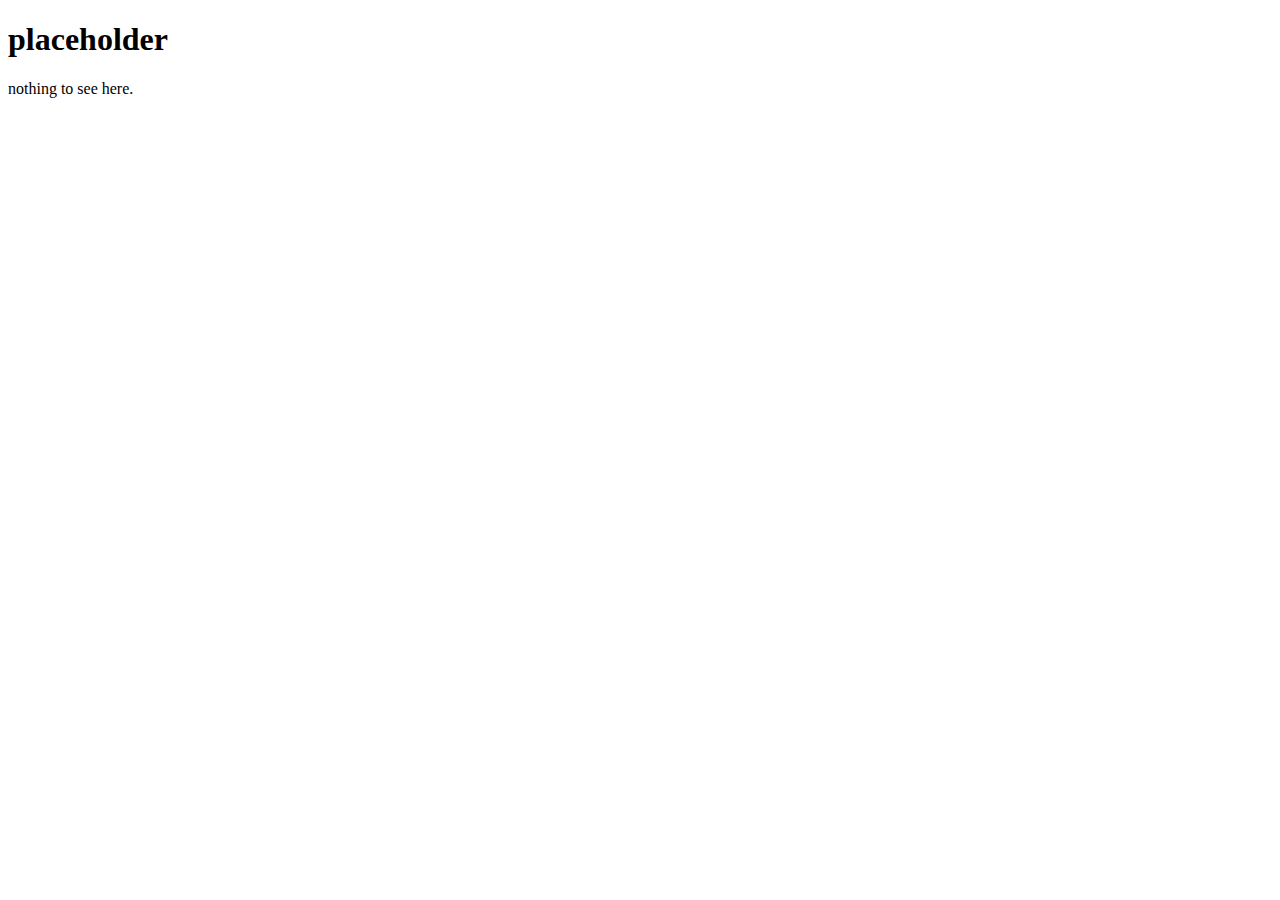
==== index.html @ 5b50ef4d "Create index.html placeholder" ====
<!DOCTYPE html>
<html>
    <head>
        <meta charset="utf-8">
        <title>this is a placeholder</title>
    </head>
    <body>
        <h1>placeholder</h1>
        nothing to see here.
    </body>
</html>
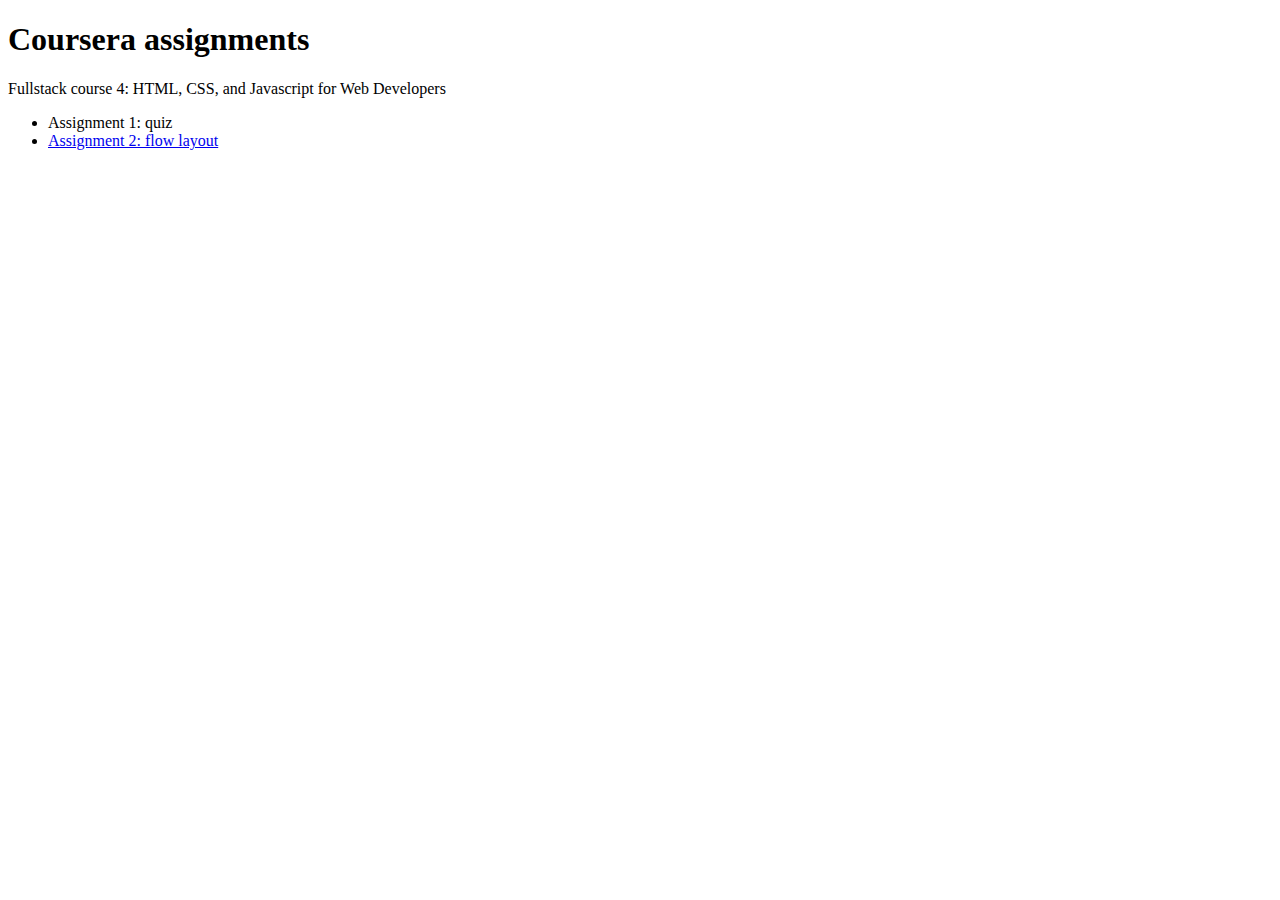
==== commit 2ab1a88c: "Elaborate skeleton" ====
--- a/index.html
+++ b/index.html
@@ -2,10 +2,20 @@
 <html>
     <head>
         <meta charset="utf-8">
-        <title>this is a placeholder</title>
+        <title>Coursera assignments</title>
     </head>
     <body>
-        <h1>placeholder</h1>
-        nothing to see here.
+        <h1>Coursera assignments</h1>
+        <div>
+            Fullstack course 4: HTML, CSS, and Javascript for Web Developers
+            <ul>
+                <li>
+                    Assignment 1: quiz
+                </li>
+                <li>
+                    <a href="fullstack-course4/assignment2/index.html">Assignment 2: flow layout</a>
+                </li>
+            </ul>
+        </div>
     </body>
 </html>
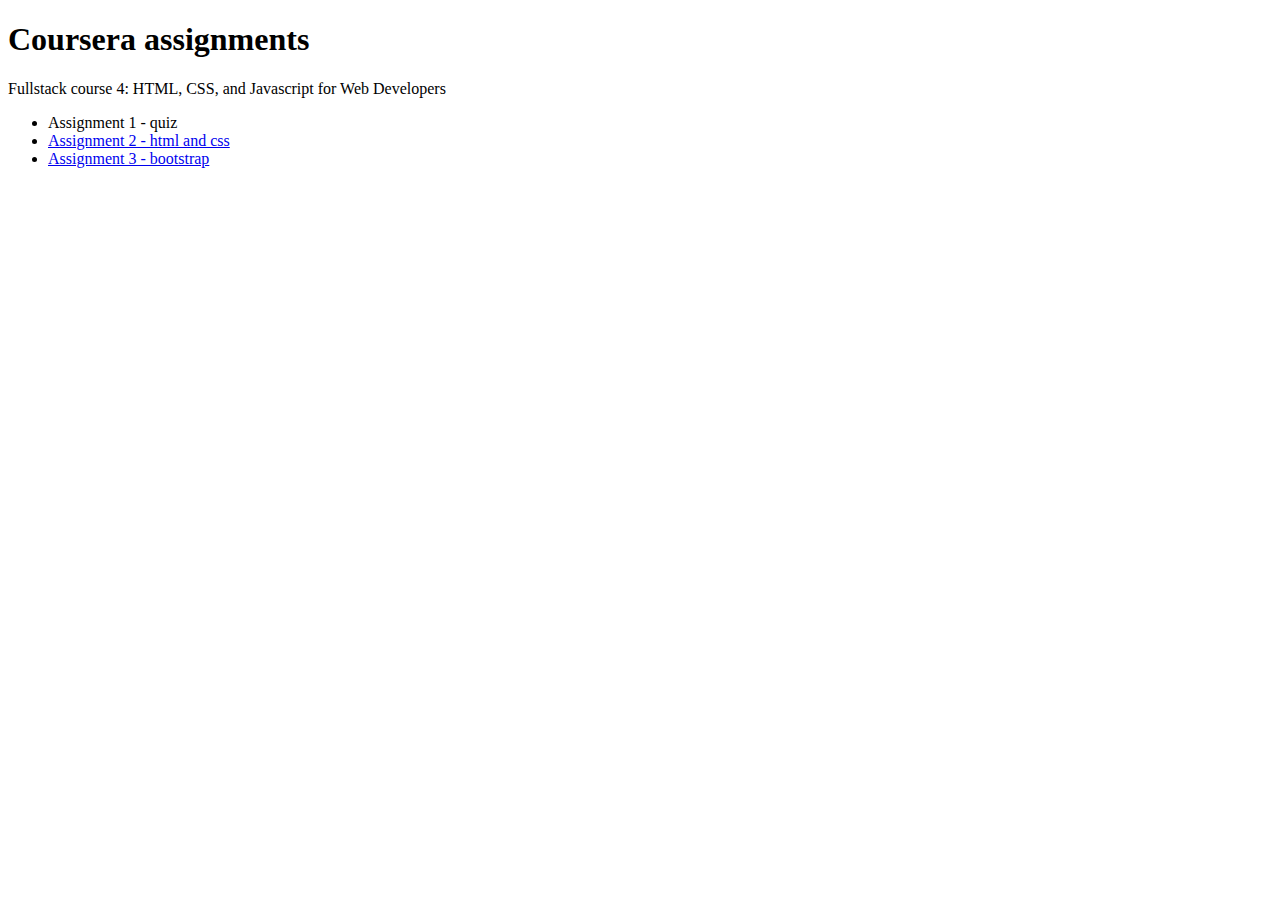
==== commit 908f565d: "Reference assignment 3 from index.html" ====
--- a/index.html
+++ b/index.html
@@ -10,10 +10,17 @@
             Fullstack course 4: HTML, CSS, and Javascript for Web Developers
             <ul>
                 <li>
-                    Assignment 1: quiz
+                    Assignment 1 - quiz
                 </li>
                 <li>
-                    <a href="fullstack-course4/assignment2/index.html">Assignment 2: flow layout</a>
+                    <a href="fullstack-course4/assignment2/index.html">
+                        Assignment 2 - html and css
+                    </a>
+                </li>
+                <li>
+                    <a href="fullstack-course4/assignment3/index.html">
+                        Assignment 3 - bootstrap
+                    </a>
                 </li>
             </ul>
         </div>
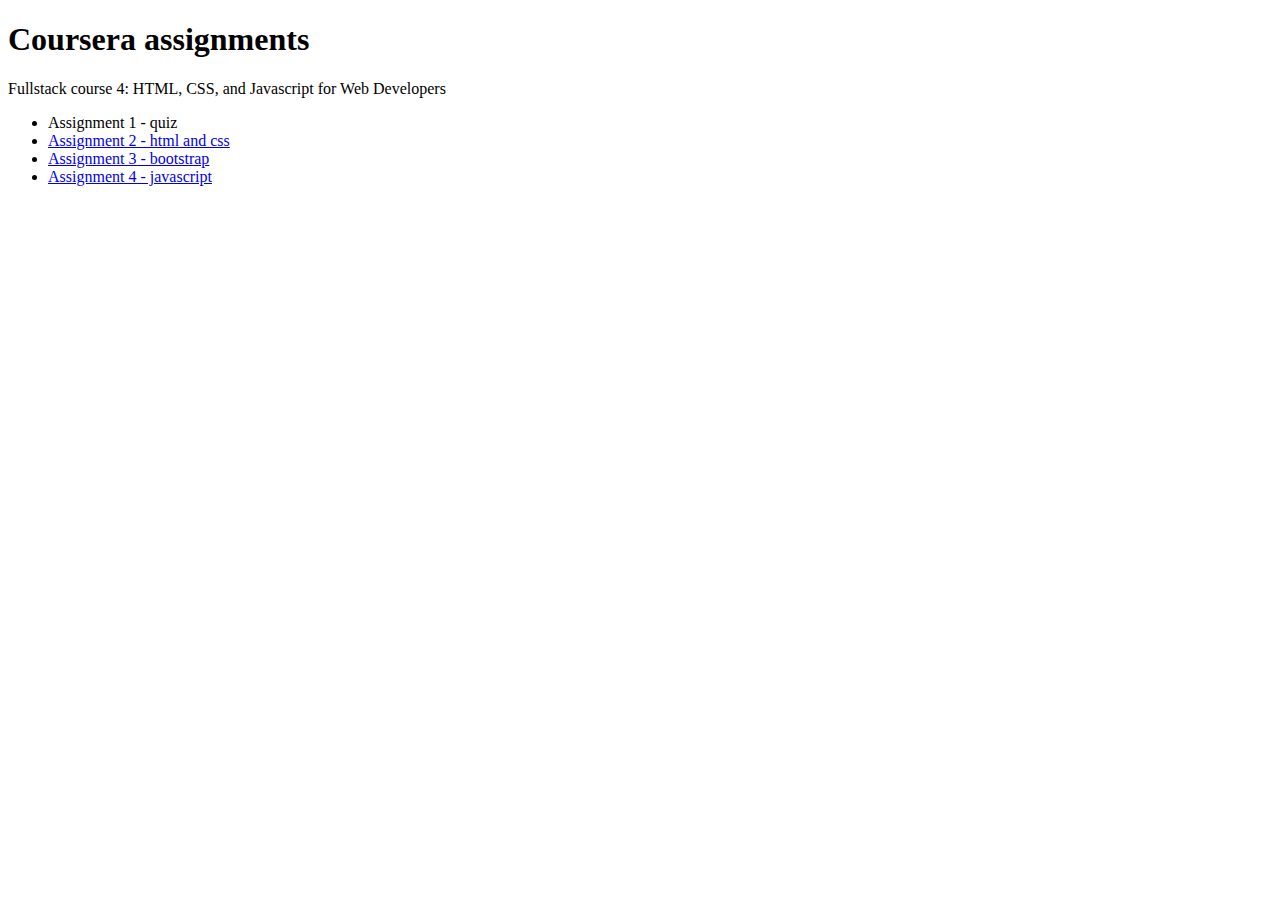
==== commit 5fd9b564: "Reference assignment4 from index.html" ====
--- a/index.html
+++ b/index.html
@@ -22,6 +22,11 @@
                         Assignment 3 - bootstrap
                     </a>
                 </li>
+                <li>
+                    <a href="fullstack-course4/assignment4/index.html">
+                        Assignment 4 - javascript
+                    </a>
+                </li>
             </ul>
         </div>
     </body>
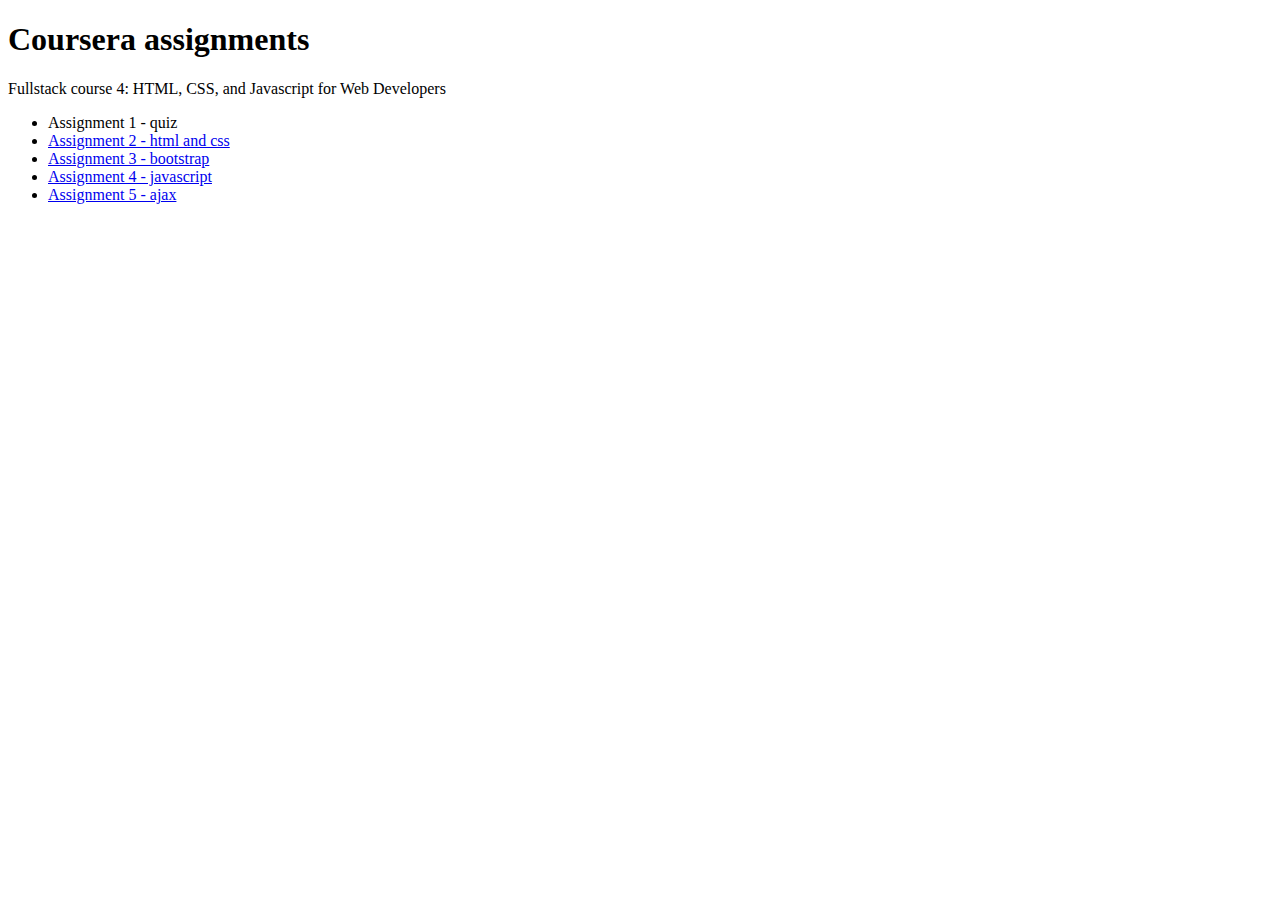
==== commit a286d039: "Reference assignment5 from index.html" ====
--- a/index.html
+++ b/index.html
@@ -27,6 +27,11 @@
                         Assignment 4 - javascript
                     </a>
                 </li>
+                <li>
+                    <a href="fullstack-course4/assignment5/index.html">
+                        Assignment 5 - ajax
+                    </a>
+                </li>
             </ul>
         </div>
     </body>
